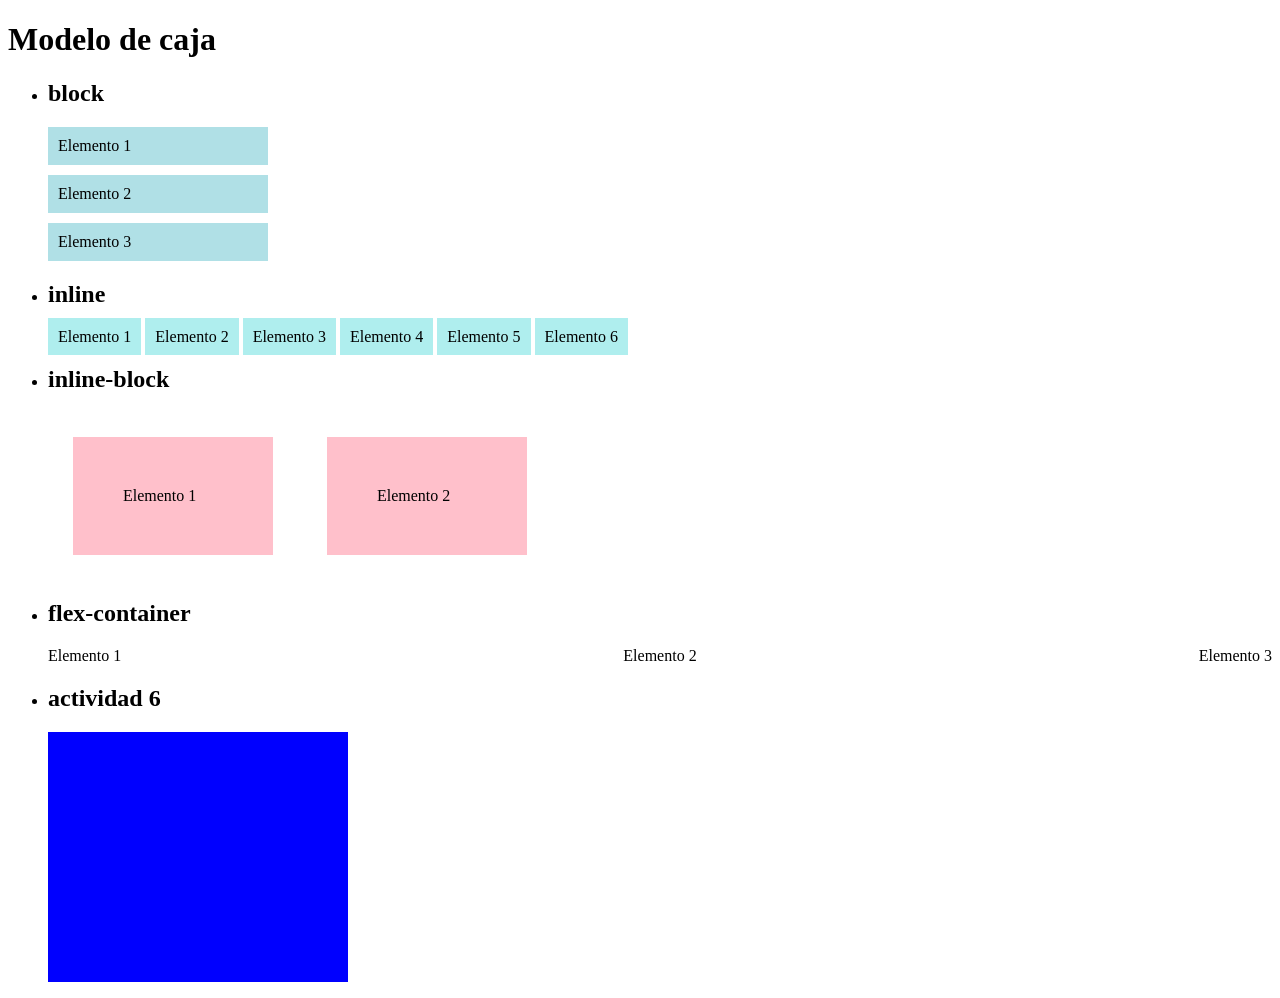
==== EjerciciosModeloDeCaja/index.html @ cce72a57 "usando display" ====
<!DOCTYPE html>
<html lang="en">
<head>
    <meta charset="UTF-8">
    <meta name="viewport" content="width=device-width, initial-scale=1.0">
    <link rel="stylesheet" href="style.css"><!--en href se escribe de donde queremos agarre los materiales o los datos-->
    <title>Ejercicios modelo de caja</title><!--el nombre de la pestaña-->
</head>
<body>
    <div>
        <h1>Modelo de caja</h1> <!--titulo de la pagina-->
        <ul>
            <li>
                <h2>block</h2>
                <div class="block"> Elemento 1</div>
                <div class="block"> Elemento 2</div>
                <div class="block"> Elemento 3</div>
            </li>

            <li>
                <h2>inline</h2>
                <span class="inline"> Elemento 1</span>
                <span class="inline"> Elemento 2</span>
                <span class="inline"> Elemento 3</span>
                <span class="inline"> Elemento 4</span>
                <span class="inline"> Elemento 5</span>
                <span class="inline"> Elemento 6</span>
            </li>

            <li>
                <h2>inline-block</h2>
                <div class="inline-block"> Elemento 1</div>
                <div class="inline-block"> Elemento 2</div>
            </li>

            <li>
                <h2>flex-container</h2>
                <div class="flex-container">
                    <div class="flex-item"> Elemento 1</div>
                    <div class="flex-item"> Elemento 2</div>
                    <div class="flex-item"> Elemento 3</div>
                </div>
            </li>

            <li>
                <h2>actividad 6</h2>
                <div class="block_2">
                    <div class=></div>
                </div>
            </li>
        </ul>
    </div>
</body>
</html>
---- EjerciciosModeloDeCaja/style.css ----
.block  {
    display: block;/*formato bloque, forma*/
    width: 200px;/*ancho*/
    background-color: powderblue;
    padding: 10px; /*del elemento al borde*/
    margin: 10px 0; /*el primer numero es vertical y el segundo horizontal*/

}

.inline {
    display: inline;
    background-color: paleturquoise;
    padding: 10px;
    width: 200px ;
    height: 30px ;
}

.inline-block {
    display: inline-block;
    width: 100px;
    margin: 25px;
    padding: 50px;
    background-color: pink ;
}

.flex-container {
    display: flex;
    justify-content: space-between;
}

.flex-item {
    display: flex;
    justify-content: space-between;
}

.block_2 {
    display: block;
    width: 200px;
    background-color: blue;
    padding:50px;
    height: 150px;

}
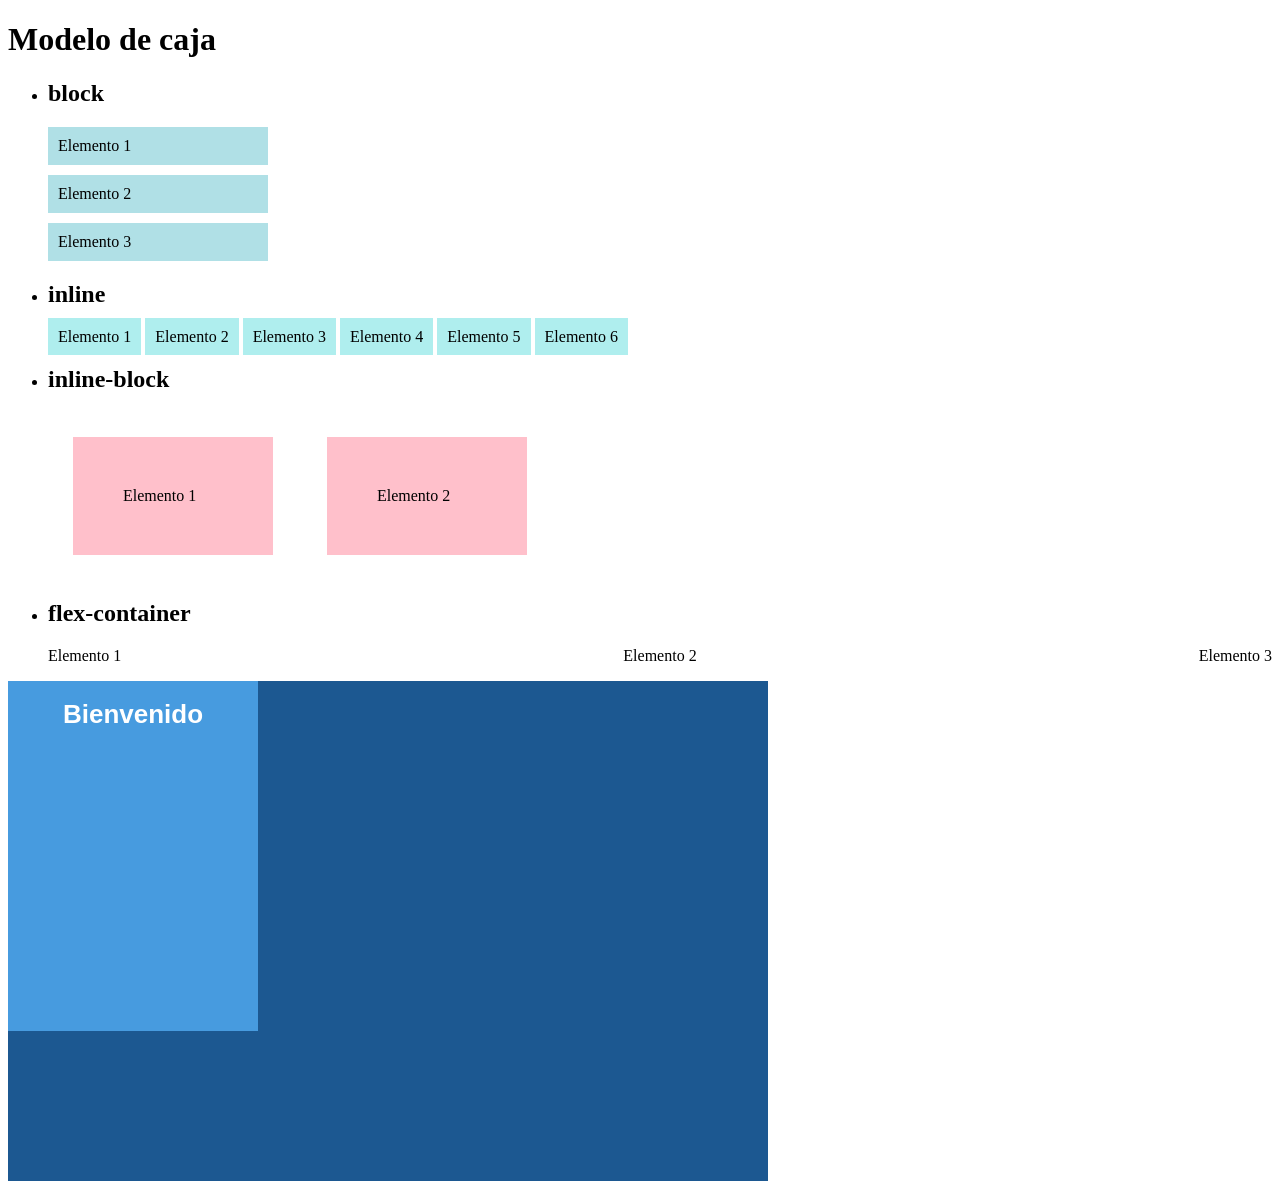
==== commit f9203b15: "actividad 6(no completa" ====
--- a/EjerciciosModeloDeCaja/index.html
+++ b/EjerciciosModeloDeCaja/index.html
@@ -1,54 +1,54 @@
 <!DOCTYPE html>
 <html lang="en">
-<head>
-    <meta charset="UTF-8">
-    <meta name="viewport" content="width=device-width, initial-scale=1.0">
-    <link rel="stylesheet" href="style.css"><!--en href se escribe de donde queremos agarre los materiales o los datos-->
-    <title>Ejercicios modelo de caja</title><!--el nombre de la pestaña-->
-</head>
-<body>
-    <div>
-        <h1>Modelo de caja</h1> <!--titulo de la pagina-->
-        <ul>
-            <li>
-                <h2>block</h2>
-                <div class="block"> Elemento 1</div>
-                <div class="block"> Elemento 2</div>
-                <div class="block"> Elemento 3</div>
-            </li>
+  <head>
+    <meta charset="UTF-8" />
+    <meta name="viewport" content="width=device-width, initial-scale=1.0" />
+    <link rel="stylesheet" href="style.css" />
+    <!--en href se escribe de donde queremos agarre los materiales o los datos-->
+    <title>Ejercicios modelo de caja</title>
+    <!--el nombre de la pestaña-->
+  </head>
+  <body>
+    <h1>Modelo de caja</h1>
+    <!--titulo de la pagina-->
+    <ul>
+      <li>
+        <h2>block</h2>
+        <div class="block">Elemento 1</div>
+        <div class="block">Elemento 2</div>
+        <div class="block">Elemento 3</div>
+      </li>
 
-            <li>
-                <h2>inline</h2>
-                <span class="inline"> Elemento 1</span>
-                <span class="inline"> Elemento 2</span>
-                <span class="inline"> Elemento 3</span>
-                <span class="inline"> Elemento 4</span>
-                <span class="inline"> Elemento 5</span>
-                <span class="inline"> Elemento 6</span>
-            </li>
+      <li>
+        <h2>inline</h2>
+        <span class="inline"> Elemento 1</span>
+        <span class="inline"> Elemento 2</span>
+        <span class="inline"> Elemento 3</span>
+        <span class="inline"> Elemento 4</span>
+        <span class="inline"> Elemento 5</span>
+        <span class="inline"> Elemento 6</span>
+      </li>
 
-            <li>
-                <h2>inline-block</h2>
-                <div class="inline-block"> Elemento 1</div>
-                <div class="inline-block"> Elemento 2</div>
-            </li>
+      <li>
+        <h2>inline-block</h2>
+        <div class="inline-block">Elemento 1</div>
+        <div class="inline-block">Elemento 2</div>
+      </li>
 
-            <li>
-                <h2>flex-container</h2>
-                <div class="flex-container">
-                    <div class="flex-item"> Elemento 1</div>
-                    <div class="flex-item"> Elemento 2</div>
-                    <div class="flex-item"> Elemento 3</div>
-                </div>
-            </li>
+      <li>
+        <h2>flex-container</h2>
+        <div class="flex-container">
+          <div class="flex-item">Elemento 1</div>
+          <div class="flex-item">Elemento 2</div>
+          <div class="flex-item">Elemento 3</div>
+        </div>
+      </li>
+    </ul>
 
-            <li>
-                <h2>actividad 6</h2>
-                <div class="block_2">
-                    <div class=></div>
-                </div>
-            </li>
-        </ul>
+    <div class="block_1">
+      <div class="block_2">
+        <h1>Bienvenido</h1>
+      </div>
     </div>
-</body>
-</html>+  </body>
+</html>
--- a/EjerciciosModeloDeCaja/style.css
+++ b/EjerciciosModeloDeCaja/style.css
@@ -1,44 +1,51 @@
-.block  {
-    display: block;/*formato bloque, forma*/
-    width: 200px;/*ancho*/
-    background-color: powderblue;
-    padding: 10px; /*del elemento al borde*/
-    margin: 10px 0; /*el primer numero es vertical y el segundo horizontal*/
-
+.block {
+  display: block; /*formato bloque, forma*/
+  width: 200px; /*ancho*/
+  background-color: powderblue;
+  padding: 10px; /*del elemento al borde*/
+  margin: 10px 0; /*el primer numero es vertical y el segundo horizontal*/
 }
 
 .inline {
-    display: inline;
-    background-color: paleturquoise;
-    padding: 10px;
-    width: 200px ;
-    height: 30px ;
+  display: inline;
+  background-color: paleturquoise;
+  padding: 10px;
+  width: 200px;
+  height: 30px;
 }
 
 .inline-block {
-    display: inline-block;
-    width: 100px;
-    margin: 25px;
-    padding: 50px;
-    background-color: pink ;
+  display: inline-block;
+  width: 100px;
+  margin: 25px;
+  padding: 50px;
+  background-color: pink;
 }
 
 .flex-container {
-    display: flex;
-    justify-content: space-between;
+  display: flex;
+  justify-content: space-between;
 }
 
 .flex-item {
-    display: flex;
-    justify-content: space-between;
+  display: flex;
+  justify-content: space-between;
+}
+
+.block_1 {
+  background-color: rgb(28, 88, 145);
+  height: 500px;
+  width: 760px;
 }
 
 .block_2 {
-    display: block;
-    width: 200px;
-    background-color: blue;
-    padding:50px;
-    height: 150px;
-
+  display: flex;
+  justify-content: center;
+  background-color: rgb(71, 155, 223);
+  height: 350px;
+  width: 250px;
+  color: white;
+  font-size: small;
+  font-weight: lighter;
+  font-family: sans-serif;
 }
-
